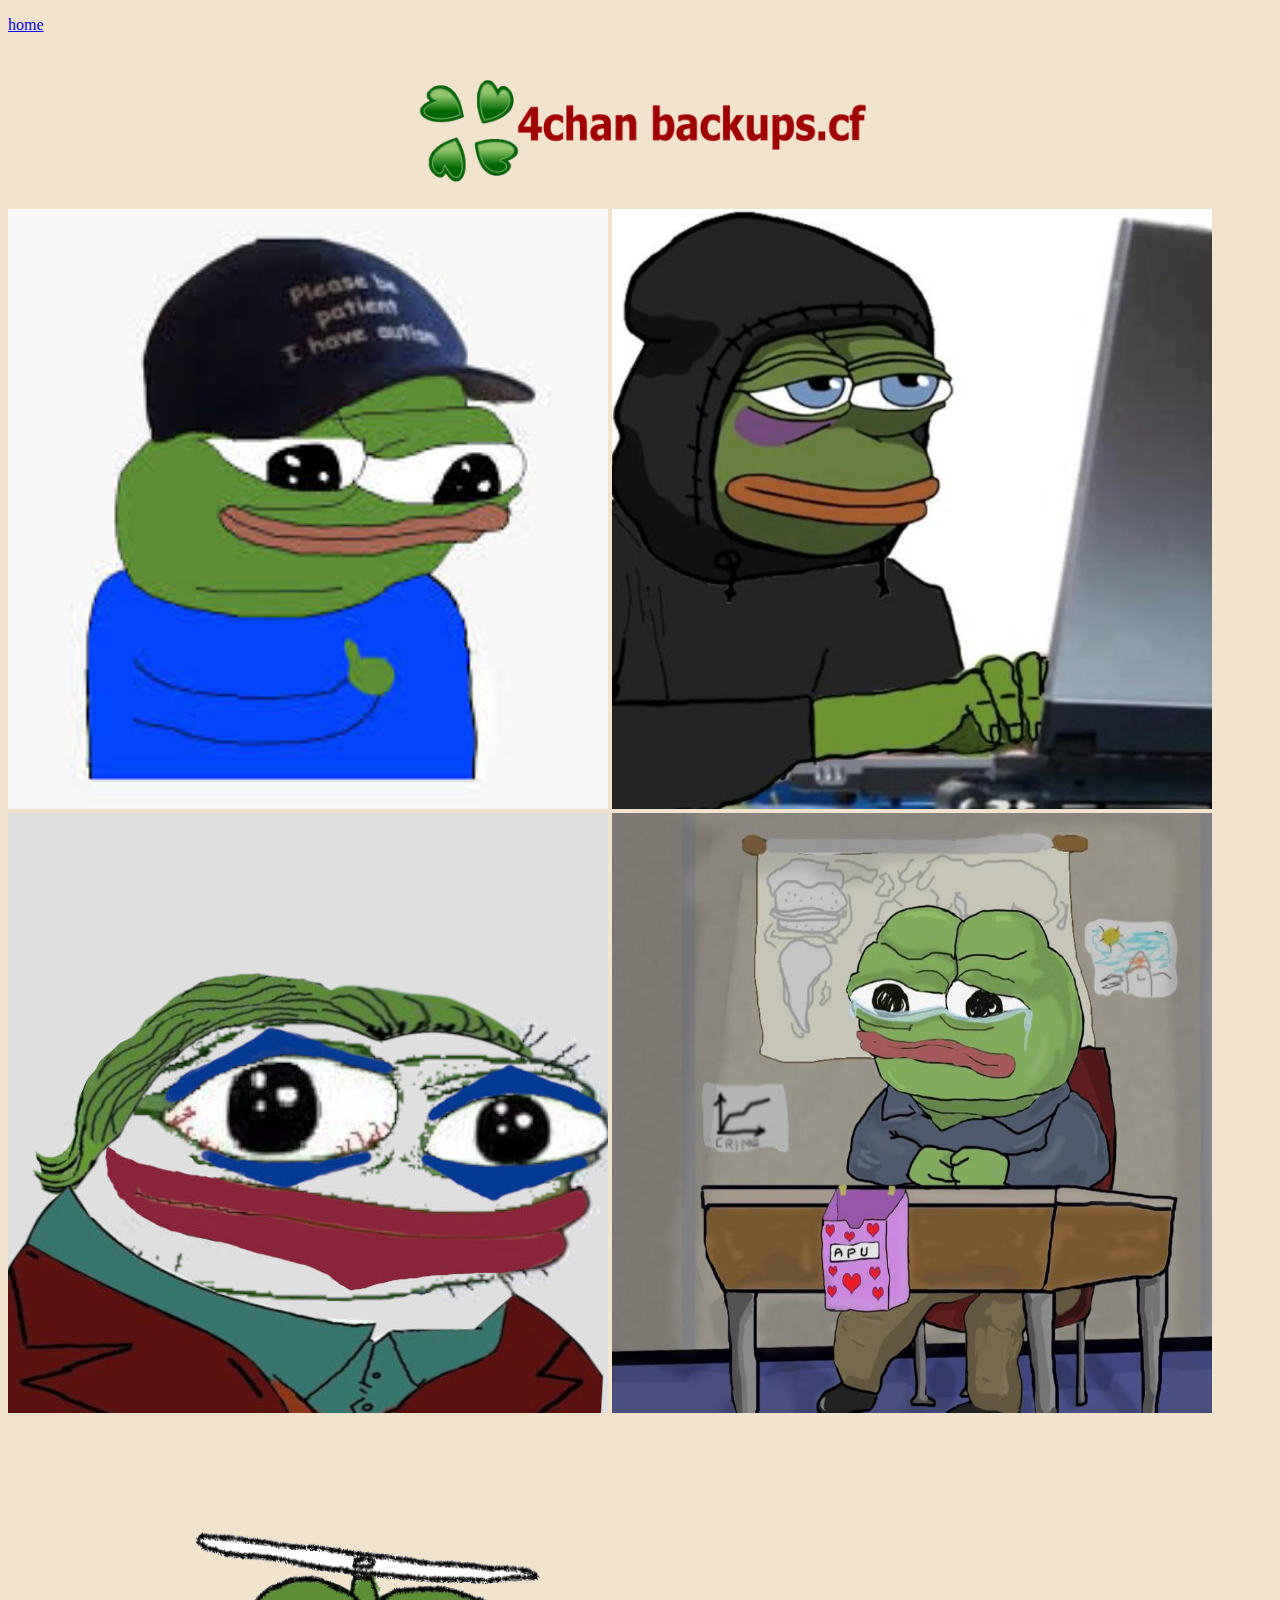
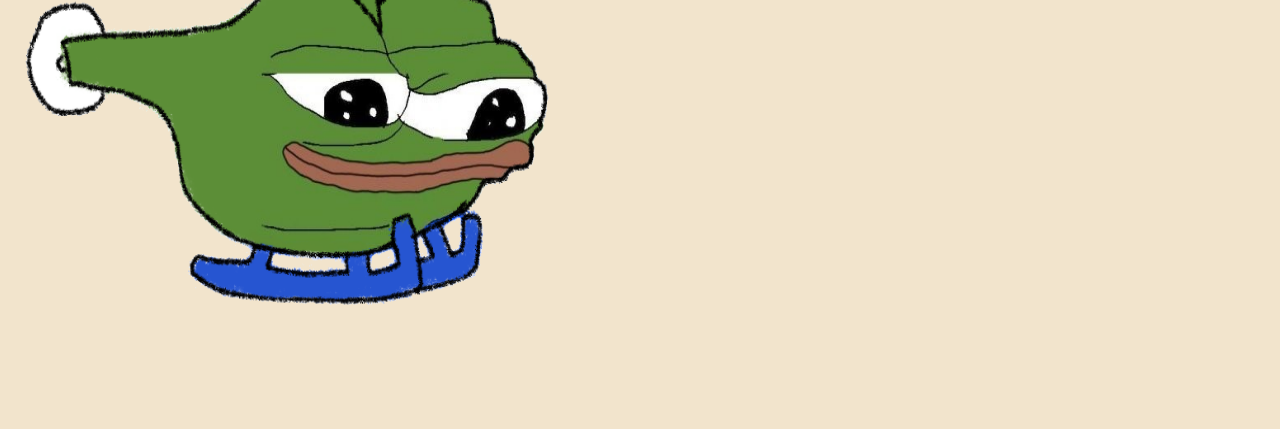
==== pepe.html @ 1a7a16d6 "Add files via upload" ====
<!DOCTYPE html>
<html lang="en">
<head>

    <style>
        body {
          background-color: #f2e4cc;
        }
    </style>
    <link rel="icon" type="image/x-icon" href="img/pepe/1630651470660.png">
    <meta charset="UTF-8">
    <meta http-equiv="X-UA-Compatible" content="IE=edge">
    <meta name="viewport" content="width=device-width, initial-scale=1.0">
    <title>Pepe memes</title>
    <link rel="stylesheet" href="css/img.css"> 
</head>
<body>
    <a href="index.html"><p>home</p></a>

    <center>
        <img src="img/backupLogo.png" alt="logo" width="460" height="155">
    </center>

<div class="pepe">
    <img src="img/pepe/autism pepe.jpg" width="600" height="600">
    <img src="img/pepe/96qabyfd3xi51.png" width="600" height="600">
    <img src="img/pepe/1651622948719.jpg" width="600" height="600">
    <img src="img/pepe/1651618044570.jpg" width="600" height="600">
    <img src="img/pepe/1630651470660.png" width="600" height="600">
</div>
</body>
</html>
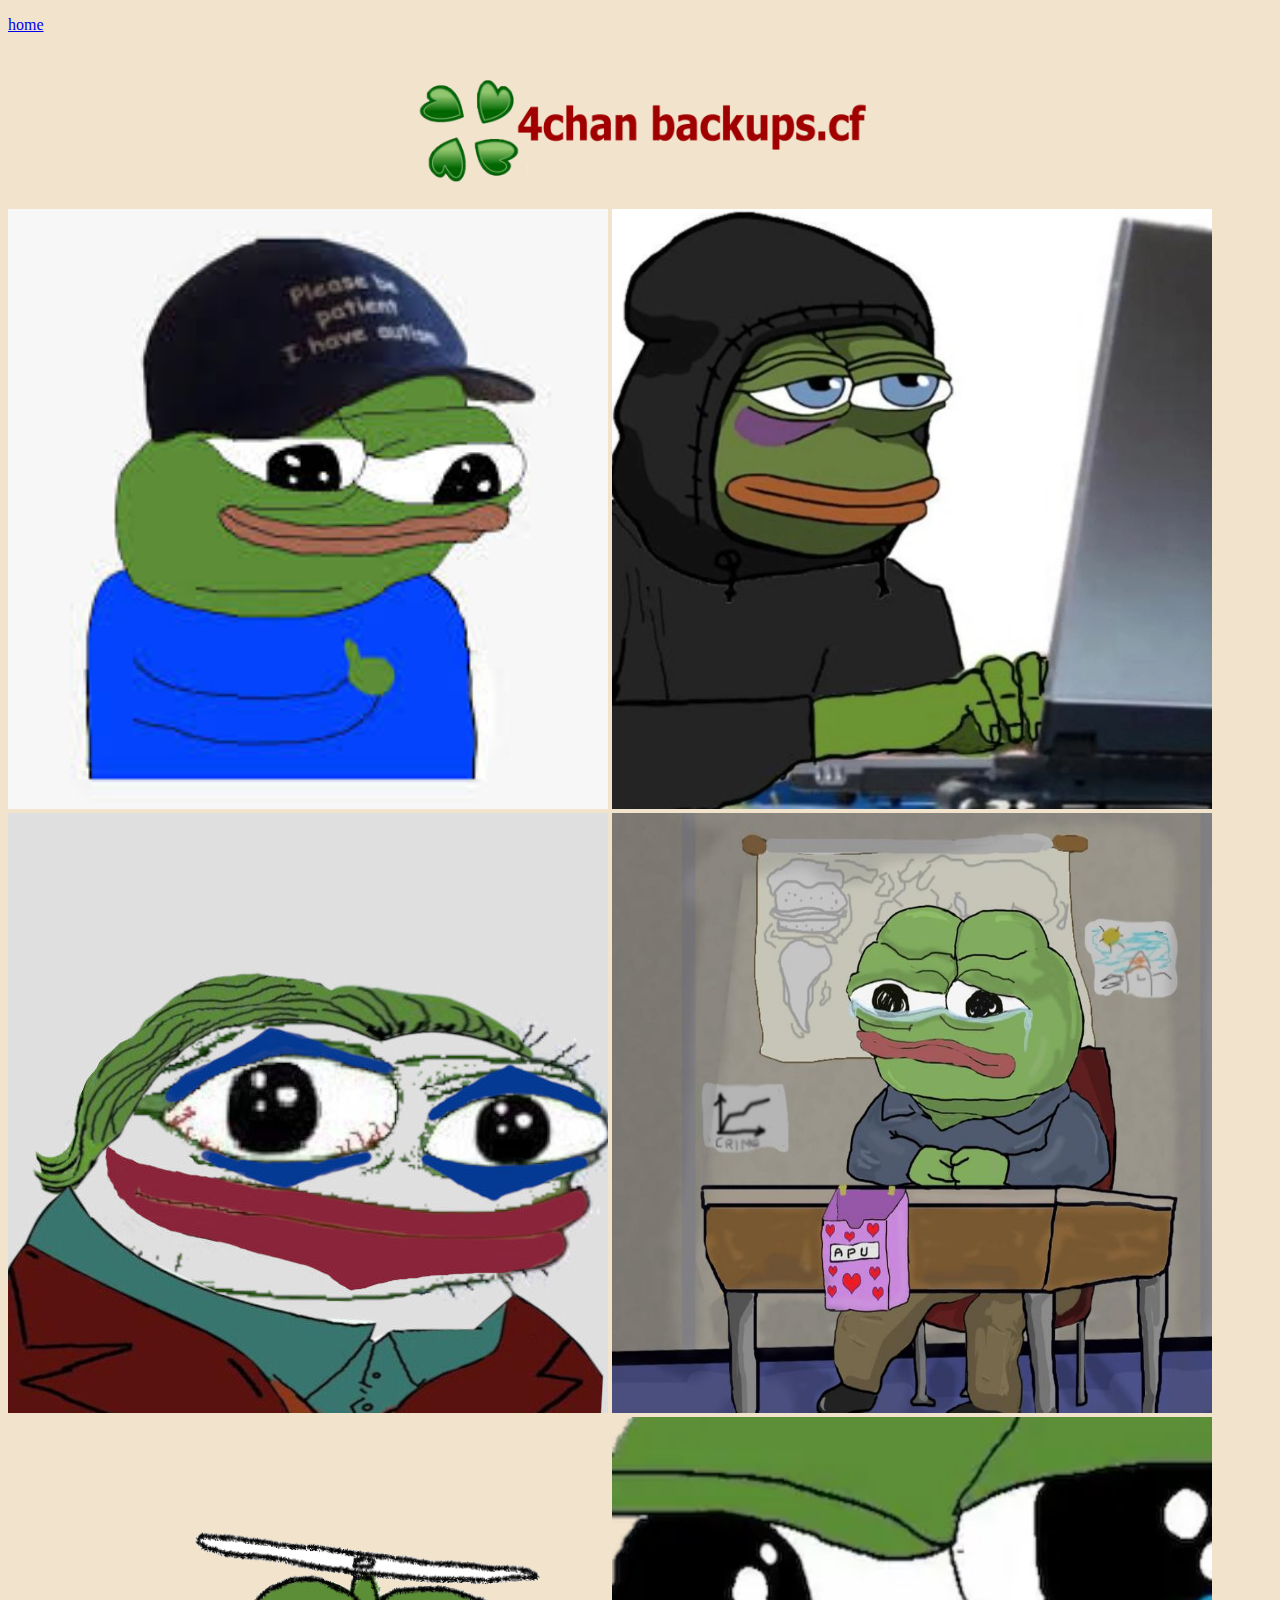
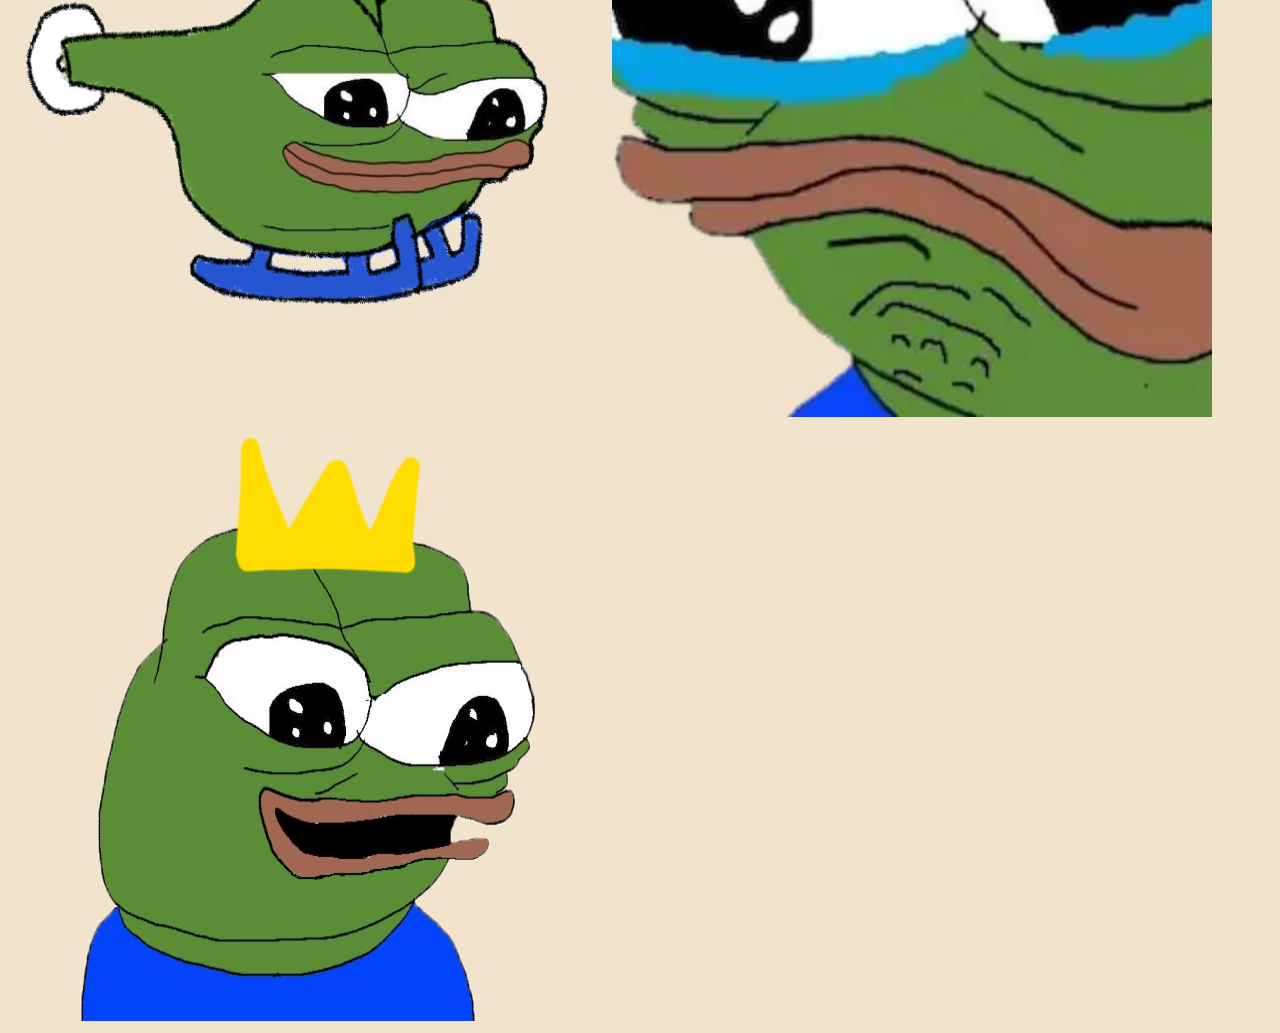
==== commit c68dedf7: "Added discord embed" ====
--- a/pepe.html
+++ b/pepe.html
@@ -27,6 +27,8 @@
     <img src="img/pepe/1651622948719.jpg" width="600" height="600">
     <img src="img/pepe/1651618044570.jpg" width="600" height="600">
     <img src="img/pepe/1630651470660.png" width="600" height="600">
+    <img src="img/pepe/file_782751.png" width="600" height="600">
+    <img src="img/pepe/king pepe.png" width="600" height="600">
 </div>
 </body>
 </html>